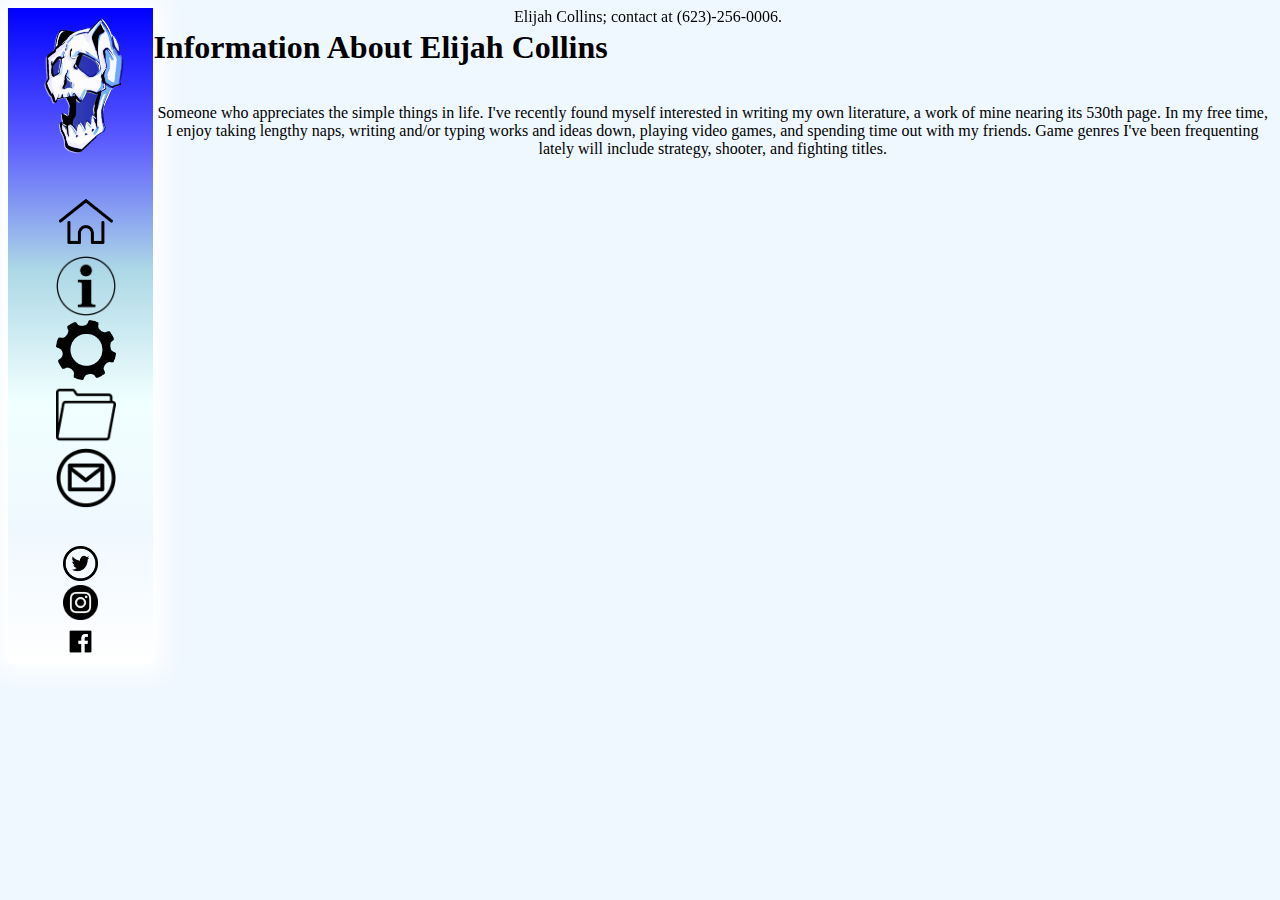
==== AboutPage.html @ 2b2e47e6 "Adding remaining pages and maybe work to the universal navigation bar." ====
<!DOCTYPE html>
<html lang="en">
<head>
   <meta charset="UTF-8">
   <meta name="viewport" content="width=device-width, initial scale=1.0">
   <meta http-equiv="X-UA-Compatable" content="ie-edge">
   <title>Elijah Collins</title>
   <link href="portfolio_styles.css" rel="stylesheet" />
   <link rel="icon" type="image" href="Favicon.png" />
</head>
<body>
    <header id="universalNAV">
        <a id="logo" rel="index" href="Portfolio.html"><img src="PortfolioLogo.png" alt="Elijah's Logo" width="79.25px" height="136px"></a>
        <br>
        <nav>
            <ul>
                <li id="webpagelink"><a rel="index" href="Portfolio.html" class="homelink"><img src="homeicon.png" alt="Home" width="60px" height="60px" /></a></li>
                <li id="webpagelink"><a rel="about" href="AboutPage.html" class="infolink"><img src="infoicon.png" alt="Information" width="60px" height="60px" /></a></li>
                <li id="webpagelink"><a rel="skills" href="SkillPage.html" class="skillslink"><img src="gearicon.png" alt="Skills" width="60px" height="60px" /></a></li>
                <li id="webpagelink"><a rel="gallery" href="WorksPage.html" class="worklink"><img src="foldericon.png" alt="Previous Works" width="60px" height="60px" /></a></li>
                <li id="webpagelink"><a rel="contact" href="ContactPage.html" class="contactlink"><img src="mailicon.png" alt="Contact Me" width="60px" height="60px" /></a></li>
            </ul>
            <br>
                <li id="contactlink"><a href="https://twitter.com"><img src="twittericon.png" alt="Twitter" width="35px" height="35px" /></a></li>
                <li id="contactlink"><a href="https://instagram.com"><img src="instagramicon.png" alt="Instagram" width="35px" height="35px" /></a></li>
                <li id="contactlink"><a href="https://www.facebook.com"><img src="facebookicon.png" alt="Facebook" width="35px" height="35px" /></a></li>
            </ul>
        </nav>
    </header>
    <aside id="rightside">
        <h1>Information About Elijah Collins</h1>
        <p>
            Someone who appreciates the simple things in life. I've recently found myself interested in
            writing my own literature, a work of mine nearing its 530th page. In my free time, I enjoy taking
            lengthy naps, writing and/or typing works and ideas down, playing video games, and spending time out
            with my friends. Game genres I've been frequenting lately will include strategy, shooter, and fighting titles.
        </p>
    </aside>
    <footer>
        Elijah Collins; contact at (623)-256-0006. 
    </footer>
</body>
</html>
---- portfolio_styles.css ----
@charset "utf-8";

html{
    width: 100%;
    height: 100%;
    max-width: 100%;
    max-height: 100%;
    background-color: transparent;
}

/* Header Styles */

#logo{
    padding-left: 25%;
    padding-top: 10px;
}

/* Navigation Styles */

li{
    list-style-type: none;
}
/* nav{
    display: flex;
    flex-flow: column wrap;
    flex: 1 1 auto;
} */
#webpagelink{
    padding-left: 8%;
}
#contactlink{
    padding-left: 38%;
}
header#universalNAV{
    background: linear-gradient(blue, rgb(90, 90, 255), lightblue, azure, aliceblue, white);
    display: flex;
    -webkit-display: flex;
    float: left;
    position: left;
    flex-flow: column nowrap;
    flex: 1 1 11.5%;
    max-width: 11.5%;
    width: 11.5%;
    max-height: 99%;
    height: 99%;
    box-shadow: white 0px 0px 20px 10px;
}


/* Body Styles */

body{
    background-color: aliceblue;
}
aside#rightside{
    float: right;
    position: right;
    display: flex;
    -webkit-display: flex;
    flex: 1 1 88.5%;
    max-width: 88.5%;
    max-height: 99%;
    height: 99%;
    flex-flow: row wrap;
}
aside#rightside{
    text-align: center;

}
aside#rightside::after{
	clear:both;
	content:“”;
	display: table;
}

/* Paragraph Header Styles */



/* Paragraph Styles */



/* Image Styles */



/* Footer Styles */

footer{
    order: 100;
    position: fixed;
    max-height: 1%;
    height: 1%;
    width:100%;
    max-width:100%;
    text-align: center;
}
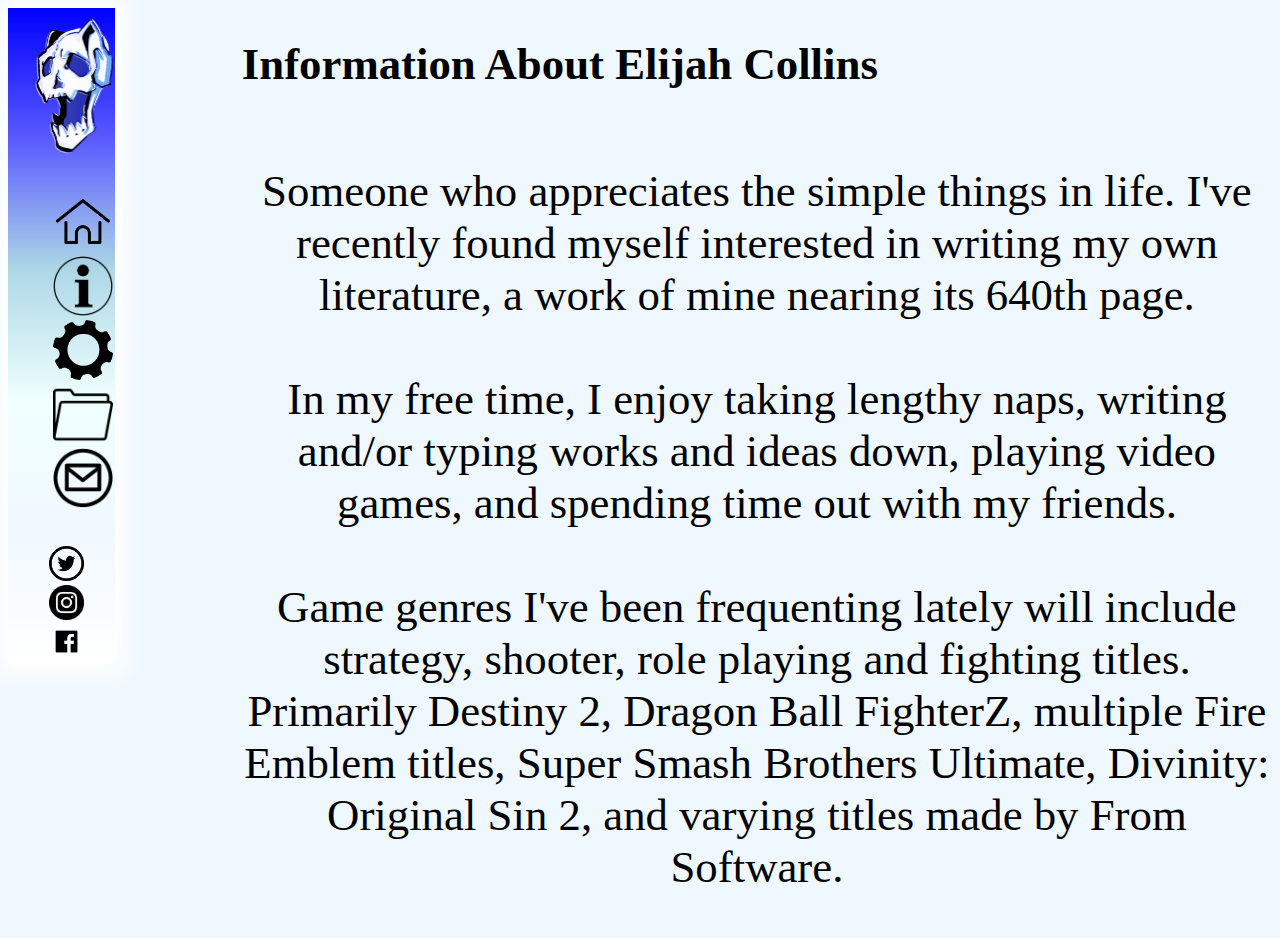
==== commit 79b1a0fc: "adding and deleting stuff on all pages along with revisions" ====
--- a/AboutPage.html
+++ b/AboutPage.html
@@ -31,13 +31,14 @@
         <h1>Information About Elijah Collins</h1>
         <p>
             Someone who appreciates the simple things in life. I've recently found myself interested in
-            writing my own literature, a work of mine nearing its 530th page. In my free time, I enjoy taking
-            lengthy naps, writing and/or typing works and ideas down, playing video games, and spending time out
-            with my friends. Game genres I've been frequenting lately will include strategy, shooter, and fighting titles.
+            writing my own literature, a work of mine nearing its 640th page. 
+            <br><br>
+            In my free time, I enjoy taking lengthy naps, writing and/or typing works and ideas down, playing video games, and spending time out
+            with my friends. 
+            <br><br>
+            Game genres I've been frequenting lately will include strategy, shooter, role playing and fighting titles. Primarily Destiny 2, Dragon Ball FighterZ,
+            multiple Fire Emblem titles, Super Smash Brothers Ultimate, Divinity: Original Sin 2, and varying titles made by From Software. 
         </p>
     </aside>
-    <footer>
-        Elijah Collins; contact at (623)-256-0006. 
-    </footer>
 </body>
 </html>--- a/portfolio_styles.css
+++ b/portfolio_styles.css
@@ -39,11 +39,12 @@
     position: left;
     flex-flow: column nowrap;
     flex: 1 1 11.5%;
-    max-width: 11.5%;
-    width: 11.5%;
-    max-height: 99%;
-    height: 99%;
+    max-width: 8.5%;
+    width: 8.5%;
+    max-height: 90%;
+    height: 90%;
     box-shadow: white 0px 0px 20px 10px;
+    order: 1;
 }
 
 
@@ -57,11 +58,13 @@
     position: right;
     display: flex;
     -webkit-display: flex;
-    flex: 1 1 88.5%;
-    max-width: 88.5%;
-    max-height: 99%;
-    height: 99%;
+    flex: 1 1 80%;
+    max-width: 81.5%;
+    width: 81.5%;
+    max-height: 100%;
+    height: 100%;
     flex-flow: row wrap;
+    order: 2;
 }
 aside#rightside{
     text-align: center;
@@ -73,26 +76,19 @@
 	display: table;
 }
 
-/* Paragraph Header Styles */
+h1{
+    text-align: center;
+}
+p{
+    text-align: center;
+}
 
+/* Paragraph and Header Styles */
 
-
-/* Paragraph Styles */
-
-
+h1, p{
+    font-size: 2.8em;
+}
 
 /* Image Styles */
 
 
-
-/* Footer Styles */
-
-footer{
-    order: 100;
-    position: fixed;
-    max-height: 1%;
-    height: 1%;
-    width:100%;
-    max-width:100%;
-    text-align: center;
-}